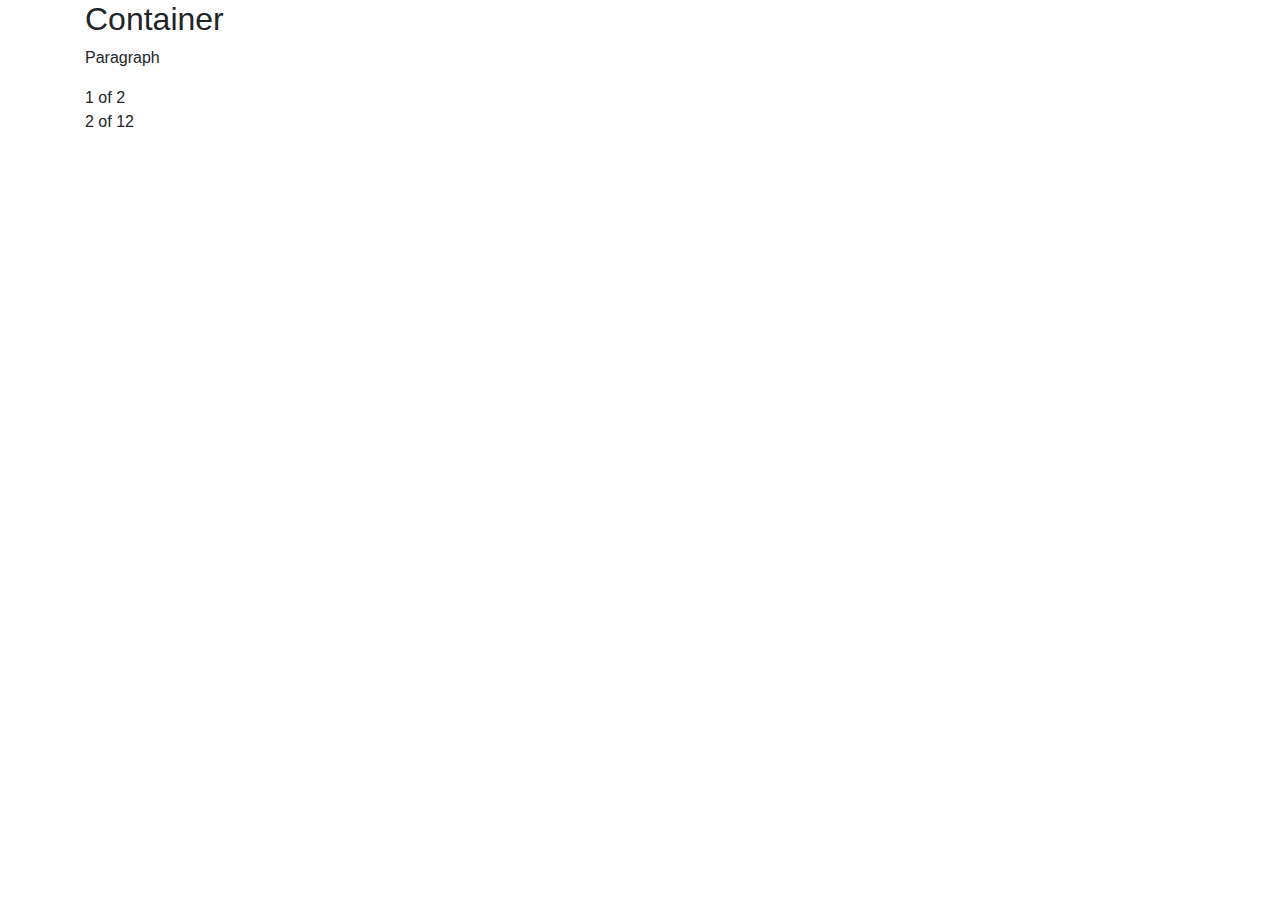
==== bootstrap-cdn-starter.html @ 0c6fc6e3 "upload new files" ====
<!doctype html>
<html lang="en">

	<head>

		<!-- Required meta tags -->
		<meta charset="utf-8">
		<meta name="viewport" content="width=device-width, initial-scale=1, shrink-to-fit=no">
		
		<title>Basic starter</title>

		<!-- Bootstrap CSS -->
		<link rel="stylesheet" href="https://cdnjs.cloudflare.com/ajax/libs/twitter-bootstrap/4.1.3/css/bootstrap.min.css" crossorigin="anonymous">
		
		<!-- CSS for this example-->
		<style></style>
		
	</head>

	<body>
		

		<!-- basic layout begins with .container class - resizes to media query breakpoints -->
		<div class="container">

			<!-- each row is an full-width container -->
			<div class="row demo-row">
				<div class="col">
					<h2>Container</h2>
					<p>Paragraph</p>
				</div>
			</div>

			<div class="row">
				<div class="col demo-col">
					1 of 2
				</div>
			</div>

			<div class="row">
				<div class="col-2 demo-col">
					2 of 12
				</div>
			</div>

		</div>


		<!-- JavaScript: first jQuery, then Popper.js, then Bootstrap JS -->
		<script src="https://cdnjs.cloudflare.com/ajax/libs/jquery/3.3.1/jquery.min.js"></script>
		<script src="https://cdnjs.cloudflare.com/ajax/libs/popper.js/1.14.4/popper.min.js"></script>
		<script src="https://cdnjs.cloudflare.com/ajax/libs/twitter-bootstrap/4.1.3/js/bootstrap.min.js"></script>

	</body>

</html>
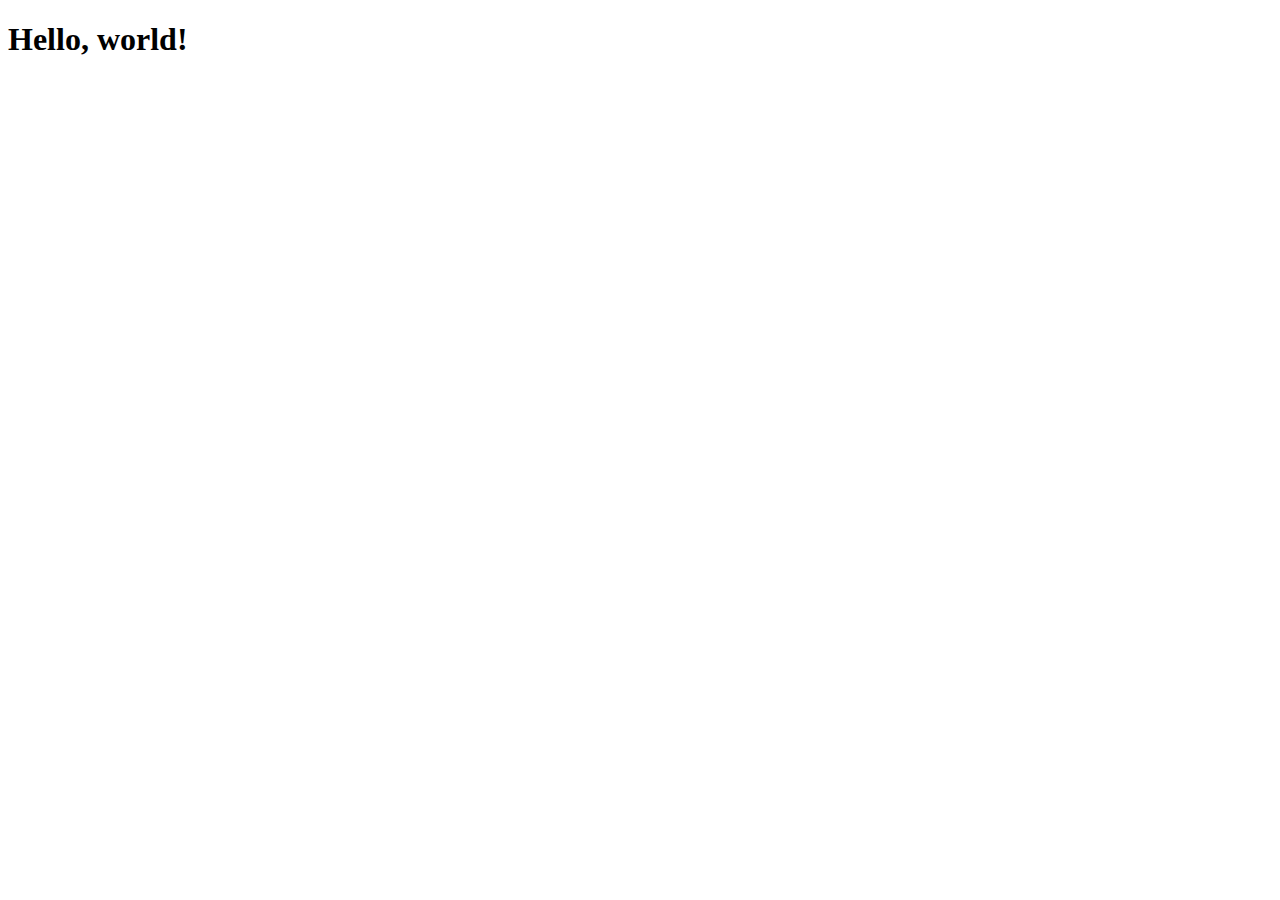
==== commit 1425b864: "update cdn-starter" ====
--- a/bootstrap-cdn-starter.html
+++ b/bootstrap-cdn-starter.html
@@ -1,56 +1,22 @@
 <!doctype html>
 <html lang="en">
+  <head>
+    <!-- Required meta tags -->
+    <meta charset="utf-8">
+    <meta name="viewport" content="width=device-width, initial-scale=1, shrink-to-fit=no">
 
-	<head>
+    <!-- Bootstrap CSS -->
+    <link rel="stylesheet" href="https://cdnjs.cloudflare.com/ajax/libs/twitter-bootstrap/4.1.3/css/bootstrap.min.css" integrity="sha384-MCw98/SFnGE8fJT3GXwEOngsV7Zt27NXFoaoApmYm81iuXoPkFOJwJ8ERdknLPMO" crossorigin="anonymous">
 
-		<!-- Required meta tags -->
-		<meta charset="utf-8">
-		<meta name="viewport" content="width=device-width, initial-scale=1, shrink-to-fit=no">
-		
-		<title>Basic starter</title>
+    <title>Hello, world!</title>
+  </head>
+  <body>
 
-		<!-- Bootstrap CSS -->
-		<link rel="stylesheet" href="https://cdnjs.cloudflare.com/ajax/libs/twitter-bootstrap/4.1.3/css/bootstrap.min.css" crossorigin="anonymous">
-		
-		<!-- CSS for this example-->
-		<style></style>
-		
-	</head>
+    <h1>Hello, world!</h1>
 
-	<body>
-		
-
-		<!-- basic layout begins with .container class - resizes to media query breakpoints -->
-		<div class="container">
-
-			<!-- each row is an full-width container -->
-			<div class="row demo-row">
-				<div class="col">
-					<h2>Container</h2>
-					<p>Paragraph</p>
-				</div>
-			</div>
-
-			<div class="row">
-				<div class="col demo-col">
-					1 of 2
-				</div>
-			</div>
-
-			<div class="row">
-				<div class="col-2 demo-col">
-					2 of 12
-				</div>
-			</div>
-
-		</div>
-
-
-		<!-- JavaScript: first jQuery, then Popper.js, then Bootstrap JS -->
-		<script src="https://cdnjs.cloudflare.com/ajax/libs/jquery/3.3.1/jquery.min.js"></script>
-		<script src="https://cdnjs.cloudflare.com/ajax/libs/popper.js/1.14.4/popper.min.js"></script>
-		<script src="https://cdnjs.cloudflare.com/ajax/libs/twitter-bootstrap/4.1.3/js/bootstrap.min.js"></script>
-
-	</body>
-
-</html>+    <!-- jQuery first, then Popper.js, then Bootstrap JS -->
+    <script src="https://cdnjs.cloudflare.com/ajax/libs/jquery/3.3.1/jquery.min.js"></script>
+    <script src="https://cdnjs.cloudflare.com/ajax/libs/popper.js/1.14.4/umd/popper.min.js"></script>
+    <script src="https://cdnjs.cloudflare.com/ajax/libs/twitter-bootstrap/4.1.3/js/bootstrap.min.js"></script>
+  </body>
+</html>
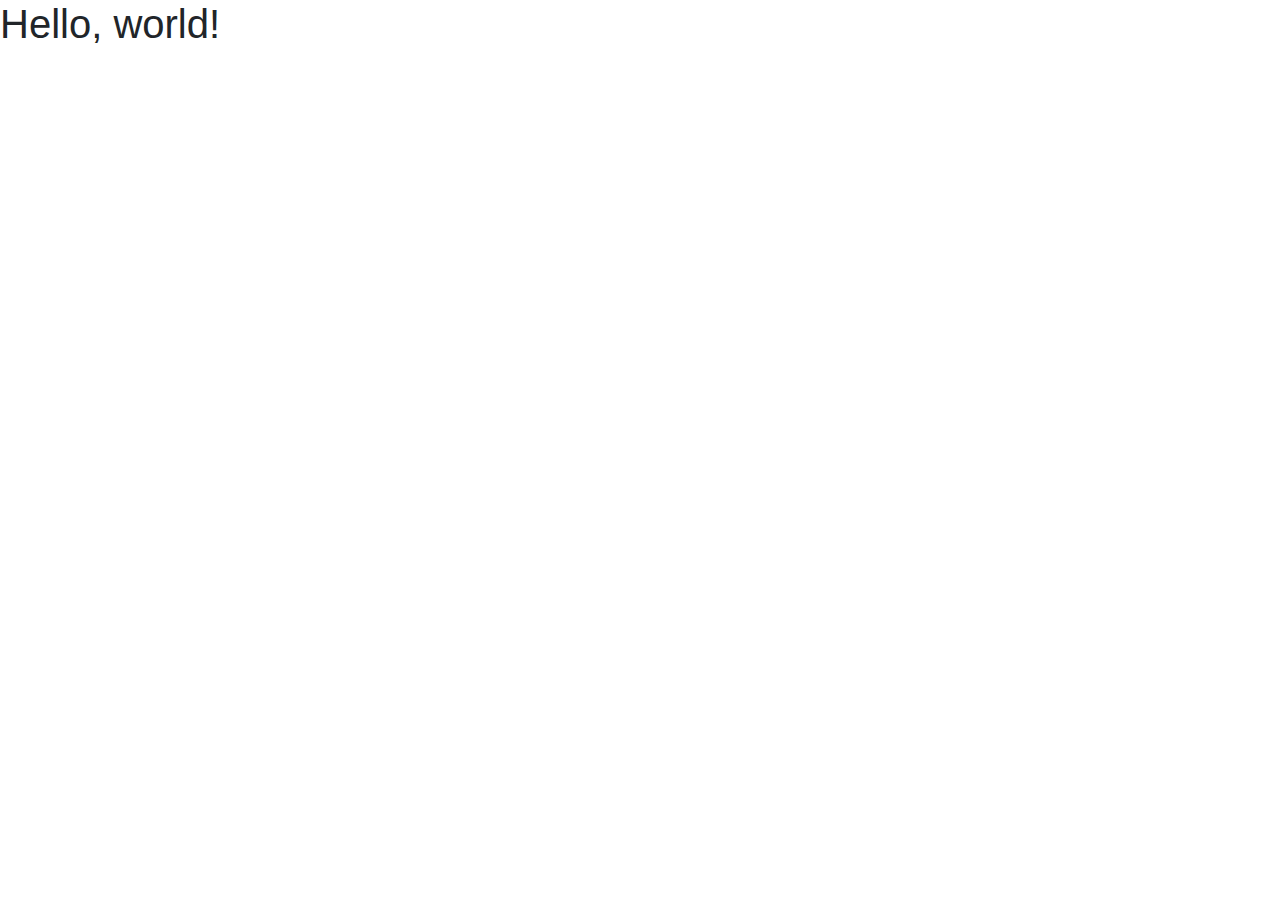
==== commit 412122e2: "update cdn-starter" ====
--- a/bootstrap-cdn-starter.html
+++ b/bootstrap-cdn-starter.html
@@ -6,7 +6,7 @@
     <meta name="viewport" content="width=device-width, initial-scale=1, shrink-to-fit=no">
 
     <!-- Bootstrap CSS -->
-    <link rel="stylesheet" href="https://cdnjs.cloudflare.com/ajax/libs/twitter-bootstrap/4.1.3/css/bootstrap.min.css" integrity="sha384-MCw98/SFnGE8fJT3GXwEOngsV7Zt27NXFoaoApmYm81iuXoPkFOJwJ8ERdknLPMO" crossorigin="anonymous">
+    <link rel="stylesheet" href="https://cdnjs.cloudflare.com/ajax/libs/twitter-bootstrap/4.1.3/css/bootstrap.min.css">
 
     <title>Hello, world!</title>
   </head>
